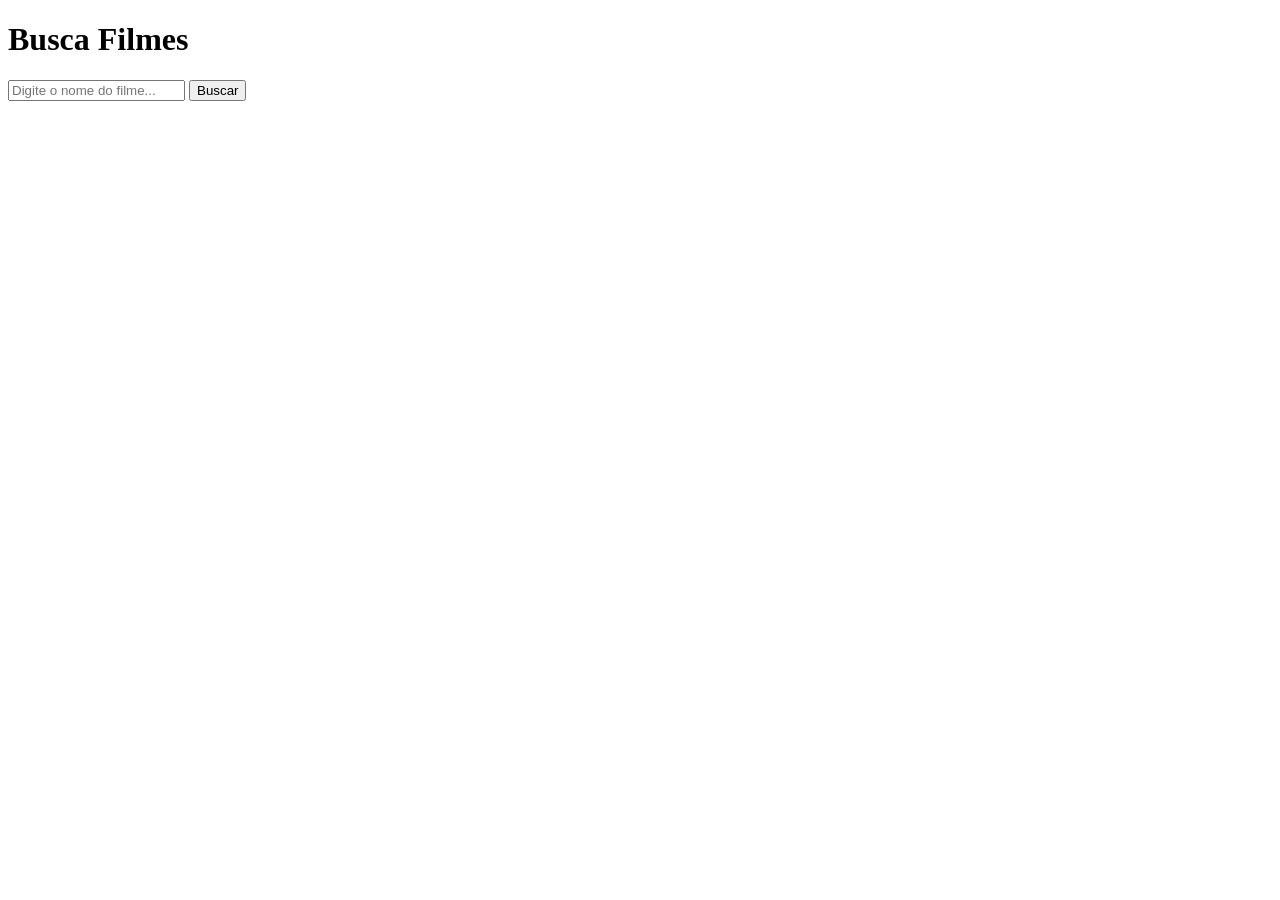
==== assets/index.html @ af987242 "html e JS Adicionando os elementos do html e codando o JS" ====
<!DOCTYPE html>
<html lang="pt-BR">
<head>
    <meta charset="UTF-8">
    <meta name="viewport" content="width=device-width, initial-scale=1.0">
    <title>Busca Filmes</title>
</head>
<body>
    <header>
        <h1>Busca Filmes</h1>
        <input type="text" id="searchInput" placeholder="Digite o nome do filme...">
        <button id="searchButton">Buscar</button>
    </header>
    <main>
        <div id="results"></div>
    </main>
    <script src="main.js"></script>
</body>
</html>
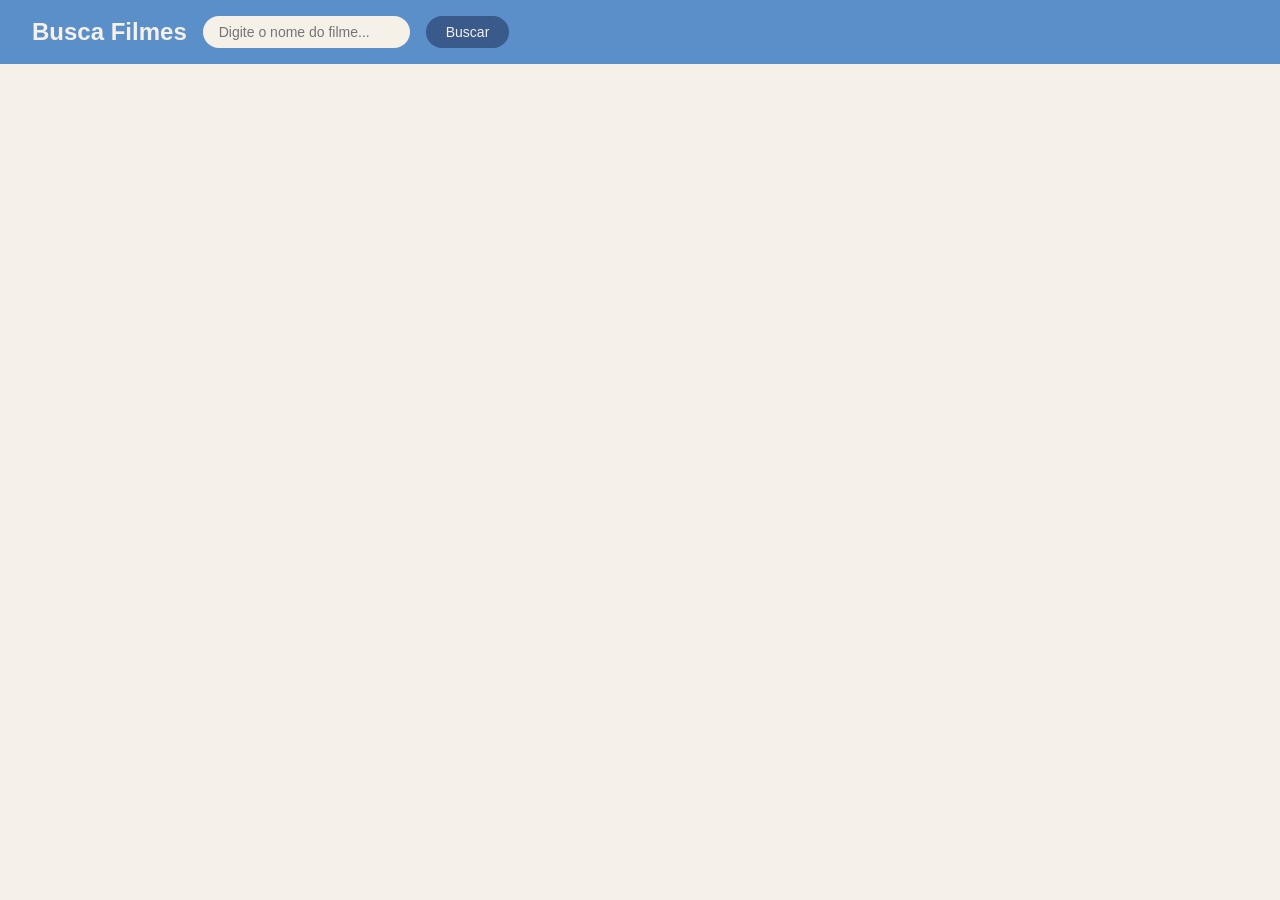
==== commit 0c897619: "css, fav icon e img null Add css, troquei favicon, js add uma linha que tira as img null" ====
--- a/assets/index.html
+++ b/assets/index.html
@@ -4,6 +4,9 @@
     <meta charset="UTF-8">
     <meta name="viewport" content="width=device-width, initial-scale=1.0">
     <title>Busca Filmes</title>
+    <link rel="stylesheet" href="style.css">
+    <link rel="icon" href="img/snorlax.png" type="image/png">
+
 </head>
 <body>
     <header>
--- a/assets/style.css
+++ b/assets/style.css
@@ -0,0 +1,81 @@
+* {
+    margin: 0;
+    padding: 0;
+    box-sizing: border-box;
+}
+
+body {
+    background-color: #f5f0e8;
+    color: #3a5a8c;
+    font-family:Arial, Helvetica, sans-serif;
+}
+
+header {
+    background-color: #5b8fc9;
+    padding: 16px 32px;
+    display: flex;
+    align-items: center;
+    gap: 16px;
+}
+
+h1 {
+    color: #f5f0e8;
+    font-size: 24px;
+}
+
+#searchInput {
+    padding: 8px 16px;
+    border-radius: 20px;
+    border: none;
+    background: #f5f0e8;
+    color: #3a5a8c;
+    font-size: 14px;
+    outline: none;
+}
+
+#searchButton {
+    padding: 8px 20px;
+    border-radius: 20px;
+    border: none;
+    background: #3a5a8c;
+    color: #f5f0e8;
+    font-size: 14px;
+    cursor: pointer;
+    font-weight: 500;
+}
+
+#searchButton:hover {
+    background: #2a4a7c;
+}
+
+#results {
+    padding: 24px 32px;
+    display: grid;
+    grid-template-columns: repeat(auto-fill, minmax(150px, 1fr));
+    gap: 16px;
+}
+
+.card {
+    background: #fff;
+    border-radius: 12px;
+    overflow: hidden;
+    border: 2px solid #d6cfc0;
+    cursor: pointer;
+    transition: transform 0.2s;
+}
+
+.card:hover {
+    transform: scale(1.03);
+}
+
+.card img {
+    width: 100%;
+    display: block;
+}
+
+.card p {
+    padding: 8px 10px;
+    font-size: 13px;
+    font-weight: 500;
+    color: #3a5a8c;
+}
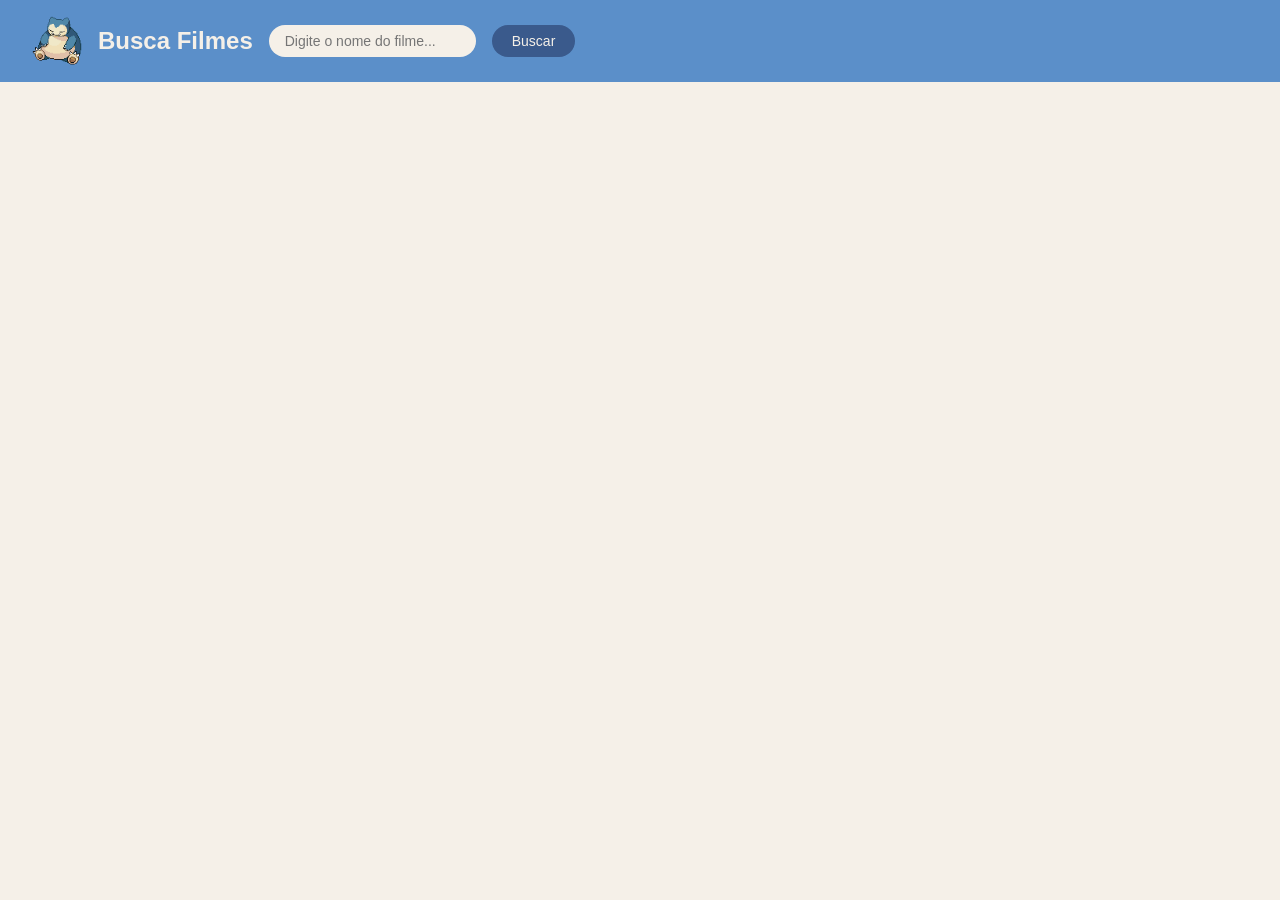
==== commit 47b4ecb6: "add img adicionei a img do favicon no header da page inicial (index.html)" ====
--- a/assets/index.html
+++ b/assets/index.html
@@ -3,13 +3,14 @@
 <head>
     <meta charset="UTF-8">
     <meta name="viewport" content="width=device-width, initial-scale=1.0">
-    <title>Busca Filmes</title>
-    <link rel="stylesheet" href="style.css">
+    <title>Busca Filmes/Séries</title>
+    <link rel="stylesheet" href="css/style.css">
     <link rel="icon" href="img/snorlax.png" type="image/png">
 
 </head>
 <body>
     <header>
+        <img src="img/snorlax.png" alt="Logo" class="logo">
         <h1>Busca Filmes</h1>
         <input type="text" id="searchInput" placeholder="Digite o nome do filme...">
         <button id="searchButton">Buscar</button>
@@ -17,6 +18,6 @@
     <main>
         <div id="results"></div>
     </main>
-    <script src="main.js"></script>
+    <script src="js/main.js"></script>
 </body>
 </html>
--- a/assets/css/style.css
+++ b/assets/css/style.css
@@ -0,0 +1,207 @@
+* {
+    margin: 0;
+    padding: 0;
+    box-sizing: border-box;
+}
+
+body {
+    background-color: #f5f0e8;
+    color: #3a5a8c;
+    font-family: Arial, Helvetica, sans-serif;
+}
+
+header {
+    background-color: #5b8fc9;
+    padding: 16px 32px;
+    display: flex;
+    align-items: center;
+    gap: 16px;
+}
+
+h1 {
+    color: #f5f0e8;
+    font-size: 24px;
+}
+
+
+a {
+    color: #f5f0e8;
+    text-decoration: none;
+    font-size: 14px;
+}
+
+.logo {
+    width: 50px;
+    height: 50px;
+    object-fit: contain;
+}
+
+#searchInput {
+    padding: 8px 16px;
+    border-radius: 20px;
+    border: none;
+    background: #f5f0e8;
+    color: #3a5a8c;
+    font-size: 14px;
+    outline: none;
+}
+
+#searchButton {
+    padding: 8px 20px;
+    border-radius: 20px;
+    border: none;
+    background: #3a5a8c;
+    color: #f5f0e8;
+    font-size: 14px;
+    cursor: pointer;
+    font-weight: 500;
+}
+
+#searchButton:hover {
+    background: #2a4a7c;
+}
+
+#results {
+    padding: 24px 32px;
+    display: grid;
+    grid-template-columns: repeat(auto-fill, minmax(150px, 1fr));
+    gap: 16px;
+}
+
+.card {
+    background: #fff;
+    border-radius: 12px;
+    overflow: hidden;
+    border: 2px solid #d6cfc0;
+    cursor: pointer;
+    transition: transform 0.2s;
+}
+
+.card:hover {
+    transform: scale(1.03);
+}
+
+.card img {
+    width: 100%;
+    display: block;
+}
+
+.card p {
+    padding: 8px 10px;
+    font-size: 13px;
+    font-weight: 500;
+    color: #3a5a8c;
+}
+
+.details-container {
+    display: flex;
+    gap: 40px;
+    align-items: center;
+    justify-content: center;
+    min-height: calc(100vh - 80px);
+    padding: 40px;
+    margin-top: -40px;
+}
+
+.left {
+    display: flex;
+    flex-direction: column;
+    align-items: center;
+    gap: 12px;
+    max-width: 280px;
+}
+
+.left img {
+    width: 280px;
+    border-radius: 16px;
+    box-shadow: 8px 8px 24px rgba(0, 0, 0, 0.25);
+    transform: translateY(-4px);
+}
+
+.left h2 {
+    font-size: 22px;
+    color: #3a5a8c;
+    font-weight: 600;
+    text-align: center;
+}
+
+.left .generos {
+    font-size: 12px;
+    color: #7a9abf;
+    text-transform: uppercase;
+    letter-spacing: 2px;
+    text-align: center;
+}
+
+.right {
+    display: flex;
+    flex-direction: column;
+    gap: 16px;
+    align-self: flex-start;
+    margin-top: 150px;
+}
+
+.nota-box {
+    background: #fff;
+    border: 2px solid #d6cfc0;
+    border-radius: 12px;
+    font-size: 16px;
+    font-weight: 600;
+    color: #3a5a8c;
+    text-align: center;
+    box-shadow: 4px 4px 12px rgba(0, 0, 0, 0.1);
+    width: 60px;
+    height: 60px;
+    display: flex;
+    align-items: center;
+    justify-content: center;
+}
+
+.descricao-box {
+    background: #fff;
+    border: 2px solid #d6cfc0;
+    border-radius: 12px;
+    padding: 10px 14px;
+    max-width: 200px;
+    box-shadow: 4px 4px 12px rgba(0, 0, 0, 0.1);
+    cursor: pointer;
+    overflow: hidden;
+}
+
+.descricao-box .label {
+    font-size: 13px;
+    font-weight: 600;
+    color: #3a5a8c;
+    text-transform: uppercase;
+    letter-spacing: 1px;
+}
+
+.descricao {
+    font-size: 14px;
+    line-height: 1.7;
+    color: #555;
+    max-height: 0;
+    overflow: hidden;
+    transition: max-height 0.4s ease, margin-top 0.3s ease;
+    margin-top: 0;
+}
+
+.descricao-box:hover .descricao {
+    max-height: 400px;
+    margin-top: 10px;
+}
+
+header a {
+    padding: 8px 20px;
+    border-radius: 20px;
+    border: 2px solid #f5f0e8;
+    color: #f5f0e8;
+    text-decoration: none;
+    font-size: 14px;
+    font-weight: 500;
+    transition: background 0.2s;
+}
+
+header a:hover {
+    background: rgba(255, 255, 255, 0.2);
+}
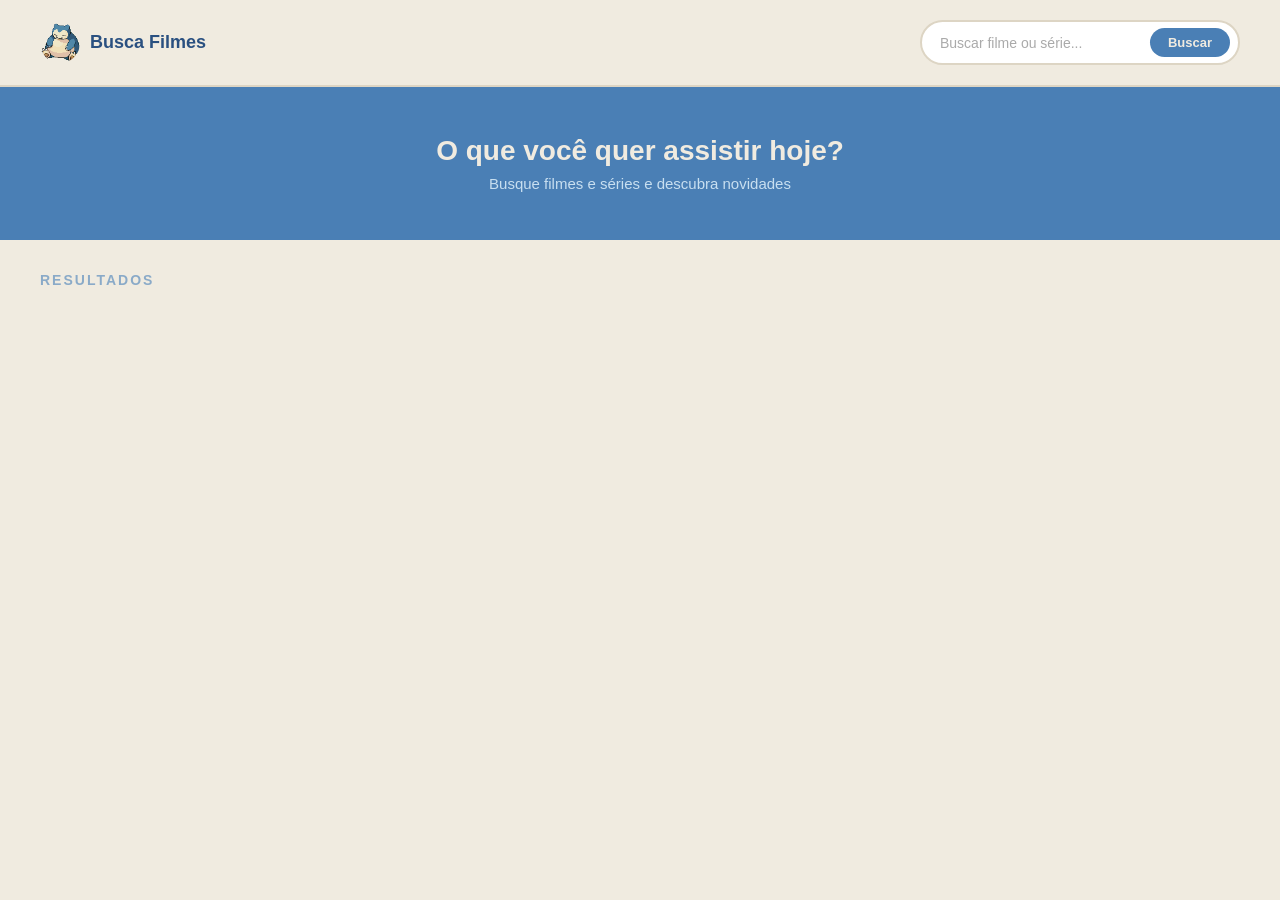
==== commit 34d5fa7f: "mudando css mudando css do site" ====
--- a/assets/index.html
+++ b/assets/index.html
@@ -10,14 +10,25 @@
 </head>
 <body>
     <header>
+    <div class="brand">
         <img src="img/snorlax.png" alt="Logo" class="logo">
         <h1>Busca Filmes</h1>
-        <input type="text" id="searchInput" placeholder="Digite o nome do filme...">
+    </div>
+    <div class="search-wrap">
+        <input type="text" id="searchInput" placeholder="Buscar filme ou série...">
         <button id="searchButton">Buscar</button>
-    </header>
-    <main>
+    </div>
+</header>
+<main>
+    <div class="hero">
+        <h2>O que você quer assistir hoje?</h2>
+        <p>Busque filmes e séries e descubra novidades</p>
+    </div>
+    <div class="section">
+        <p class="section-title">Resultados</p>
         <div id="results"></div>
-    </main>
+    </div>
+</main>
     <script src="js/main.js"></script>
 </body>
 </html>
--- a/assets/css/style.css
+++ b/assets/css/style.css
@@ -5,80 +5,129 @@
 }
 
 body {
-    background-color: #f5f0e8;
-    color: #3a5a8c;
-    font-family: Arial, Helvetica, sans-serif;
-}
-
+    background: #f0ebe0;
+    font-family: 'Segoe UI', Arial, sans-serif;
+    color: #2a5080;
+}
+
+/* HEADER */
 header {
-    background-color: #5b8fc9;
-    padding: 16px 32px;
-    display: flex;
-    align-items: center;
-    gap: 16px;
+    background: #f0ebe0;
+    padding: 20px 40px;
+    display: flex;
+    align-items: center;
+    justify-content: space-between;
+    border-bottom: 2px solid #ddd5c4;
+}
+
+.brand {
+    display: flex;
+    align-items: center;
+    gap: 10px;
+}
+
+.logo {
+    width: 40px;
+    height: 40px;
+    border-radius: 50%;
+    object-fit: contain;
 }
 
 h1 {
-    color: #f5f0e8;
-    font-size: 24px;
-}
-
-
-a {
-    color: #f5f0e8;
-    text-decoration: none;
+    font-size: 18px;
+    font-weight: 700;
+    color: #2a5080;
+}
+
+.search-wrap {
+    display: flex;
+    align-items: center;
+    background: #fff;
+    border: 2px solid #ddd5c4;
+    border-radius: 28px;
+    padding: 6px 8px 6px 18px;
+    gap: 8px;
+    width: 320px;
+}
+
+#searchInput {
+    border: none;
+    background: transparent;
+    outline: none;
     font-size: 14px;
-}
-
-.logo {
-    width: 50px;
-    height: 50px;
-    object-fit: contain;
-}
-
-#searchInput {
-    padding: 8px 16px;
+    color: #2a5080;
+    flex: 1;
+}
+
+#searchInput::placeholder {
+    color: #aaa;
+}
+
+#searchButton {
+    background: #4a7fb5;
+    color: #f0ebe0;
+    border: none;
     border-radius: 20px;
-    border: none;
-    background: #f5f0e8;
-    color: #3a5a8c;
+    padding: 7px 18px;
+    font-size: 13px;
+    cursor: pointer;
+    font-weight: 600;
+}
+
+#searchButton:hover {
+    background: #2a5080;
+}
+
+/* HERO */
+.hero {
+    background: #4a7fb5;
+    padding: 48px 40px;
+    text-align: center;
+}
+
+.hero h2 {
+    color: #f0ebe0;
+    font-size: 28px;
+    font-weight: 700;
+    margin-bottom: 8px;
+}
+
+.hero p {
+    color: #c8dff0;
+    font-size: 15px;
+}
+
+/* GRID */
+.section {
+    padding: 32px 40px;
+}
+
+.section-title {
     font-size: 14px;
-    outline: none;
-}
-
-#searchButton {
-    padding: 8px 20px;
-    border-radius: 20px;
-    border: none;
-    background: #3a5a8c;
-    color: #f5f0e8;
-    font-size: 14px;
-    cursor: pointer;
-    font-weight: 500;
-}
-
-#searchButton:hover {
-    background: #2a4a7c;
+    font-weight: 700;
+    color: #8aaac8;
+    text-transform: uppercase;
+    letter-spacing: 2px;
+    margin-bottom: 20px;
 }
 
 #results {
-    padding: 24px 32px;
     display: grid;
-    grid-template-columns: repeat(auto-fill, minmax(150px, 1fr));
-    gap: 16px;
+    grid-template-columns: repeat(auto-fill, minmax(130px, 1fr));
+    gap: 18px;
 }
 
 .card {
     background: #fff;
-    border-radius: 12px;
+    border-radius: 14px;
     overflow: hidden;
-    border: 2px solid #d6cfc0;
+    border: 2px solid #ddd5c4;
     cursor: pointer;
     transition: transform 0.2s;
 }
 
 .card:hover {
-    transform: scale(1.03);
+    transform: translateY(-4px);
 }
 
 .card img {
@@ -86,122 +135,162 @@
     display: block;
 }
 
-.card p {
-    padding: 8px 10px;
-    font-size: 13px;
+.card-body {
+    padding: 10px 12px;
+    border-top: 2px solid #f0ebe0;
+}
+
+.card-title {
+    font-size: 13px;
+    font-weight: 600;
+    color: #2a5080;
+    margin: 0 0 3px;
+}
+
+.card-type {
+    font-size: 11px;
+    color: #8aaac8;
+    margin: 0;
+}
+
+/* DETAIL */
+.detail-header {
+    background: #f0ebe0;
+    padding: 20px 40px;
+    display: flex;
+    align-items: center;
+    justify-content: space-between;
+    border-bottom: 2px solid #ddd5c4;
+}
+
+.back-btn {
+    background: #fff;
+    border: 2px solid #ddd5c4;
+    border-radius: 20px;
+    padding: 7px 16px;
+    font-size: 13px;
+    color: #2a5080;
+    cursor: pointer;
     font-weight: 500;
-    color: #3a5a8c;
+    text-decoration: none;
+}
+
+.back-btn:hover {
+    background: #ddd5c4;
 }
 
 .details-container {
-    display: flex;
-    gap: 40px;
-    align-items: center;
+    padding: 40px;
+    display: flex;
+    gap: 48px;
     justify-content: center;
     min-height: calc(100vh - 80px);
-    padding: 40px;
-    margin-top: -40px;
-}
-
-.left {
+    align-items: flex-start;
+    padding-top: 60px;
+}
+
+.left img {
+    width: 220px;
+    border-radius: 18px;
+    box-shadow: 12px 16px 40px rgba(42, 80, 128, 0.2);
+    display: block;
+}
+
+.info {
     display: flex;
     flex-direction: column;
-    align-items: center;
-    gap: 12px;
-    max-width: 280px;
-}
-
-.left img {
-    width: 280px;
-    border-radius: 16px;
-    box-shadow: 8px 8px 24px rgba(0, 0, 0, 0.25);
-    transform: translateY(-4px);
-}
-
-.left h2 {
-    font-size: 22px;
-    color: #3a5a8c;
-    font-weight: 600;
-    text-align: center;
-}
-
-.left .generos {
+    gap: 20px;
+    max-width: 400px;
+    padding-top: 12px;
+}
+
+.info-title {
+    font-size: 26px;
+    font-weight: 700;
+    color: #2a5080;
+}
+
+.info-genre {
     font-size: 12px;
-    color: #7a9abf;
+    color: #8aaac8;
     text-transform: uppercase;
     letter-spacing: 2px;
-    text-align: center;
-}
-
-.right {
-    display: flex;
-    flex-direction: column;
-    gap: 16px;
-    align-self: flex-start;
-    margin-top: 150px;
-}
-
-.nota-box {
-    background: #fff;
-    border: 2px solid #d6cfc0;
-    border-radius: 12px;
-    font-size: 16px;
+    margin-top: 6px;
+}
+
+.badges {
+    display: flex;
+    gap: 8px;
+    flex-wrap: wrap;
+}
+
+.badge {
+    background: #e8f0f8;
+    border-radius: 20px;
+    padding: 5px 14px;
+    font-size: 12px;
+    color: #4a7fb5;
     font-weight: 600;
-    color: #3a5a8c;
-    text-align: center;
-    box-shadow: 4px 4px 12px rgba(0, 0, 0, 0.1);
-    width: 60px;
-    height: 60px;
+}
+
+.nota-row {
+    display: flex;
+    align-items: center;
+    gap: 10px;
+}
+
+.nota-circle {
+    width: 56px;
+    height: 56px;
+    border-radius: 50%;
+    background: #4a7fb5;
     display: flex;
     align-items: center;
     justify-content: center;
+    color: #f0ebe0;
+    font-size: 17px;
+    font-weight: 700;
+    flex-shrink: 0;
+}
+
+.nota-text {
+    font-size: 13px;
+    color: #8aaac8;
 }
 
 .descricao-box {
     background: #fff;
-    border: 2px solid #d6cfc0;
-    border-radius: 12px;
-    padding: 10px 14px;
-    max-width: 200px;
-    box-shadow: 4px 4px 12px rgba(0, 0, 0, 0.1);
+    border: 2px solid #ddd5c4;
+    border-radius: 14px;
+    padding: 14px 18px;
     cursor: pointer;
     overflow: hidden;
 }
 
 .descricao-box .label {
-    font-size: 13px;
-    font-weight: 600;
-    color: #3a5a8c;
+    font-size: 12px;
+    font-weight: 700;
+    color: #4a7fb5;
     text-transform: uppercase;
     letter-spacing: 1px;
 }
 
 .descricao {
-    font-size: 14px;
+    font-size: 13px;
     line-height: 1.7;
-    color: #555;
+    color: #666;
     max-height: 0;
     overflow: hidden;
     transition: max-height 0.4s ease, margin-top 0.3s ease;
-    margin-top: 0;
+    scrollbar-width: none;
+}
+
+.descricao::-webkit-scrollbar {
+    display: none;
 }
 
 .descricao-box:hover .descricao {
-    max-height: 400px;
+    max-height: 200px;
+    overflow-y: auto;
     margin-top: 10px;
-}
-
-header a {
-    padding: 8px 20px;
-    border-radius: 20px;
-    border: 2px solid #f5f0e8;
-    color: #f5f0e8;
-    text-decoration: none;
-    font-size: 14px;
-    font-weight: 500;
-    transition: background 0.2s;
-}
-
-header a:hover {
-    background: rgba(255, 255, 255, 0.2);
 }
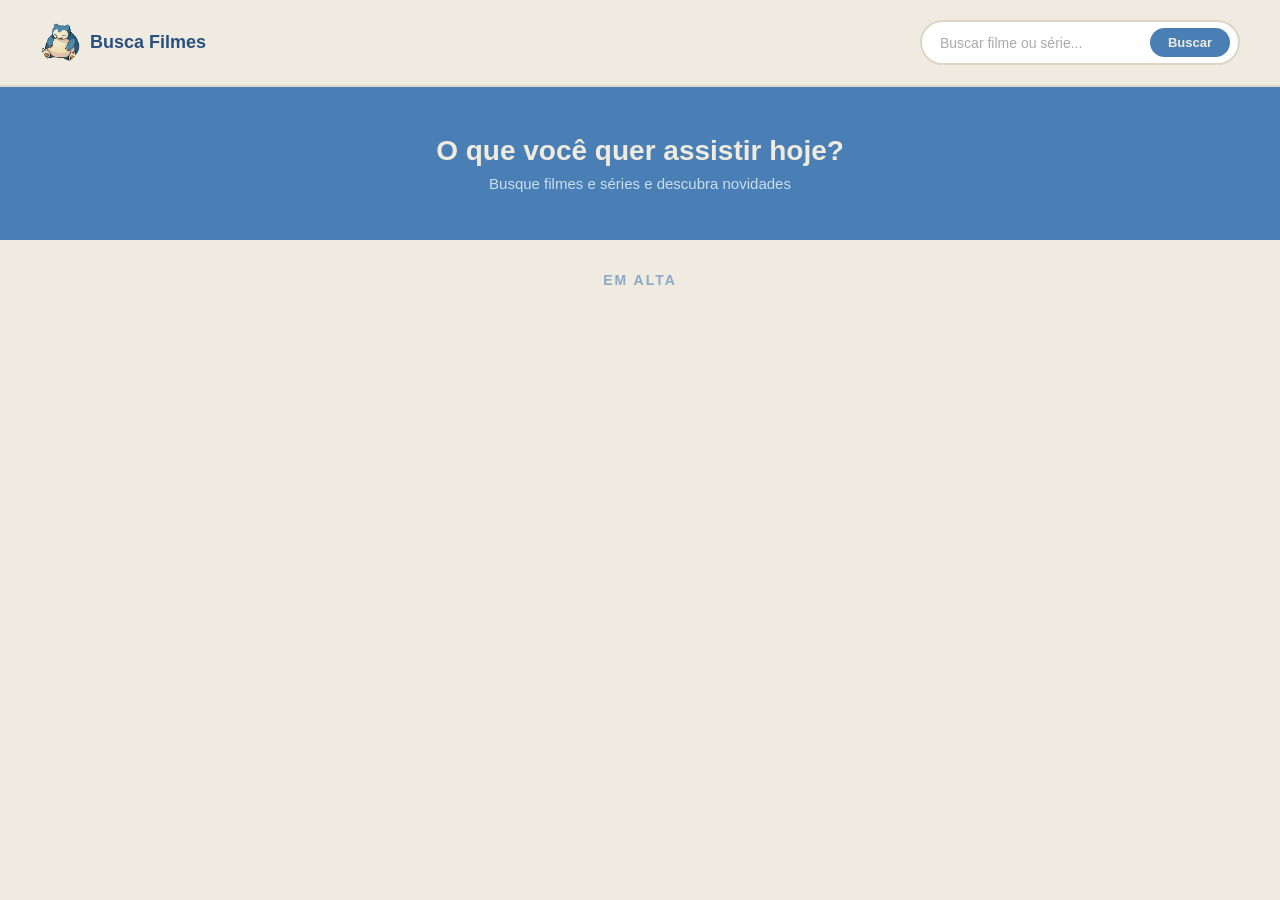
==== commit 566c950f: "css css ajustes minimos" ====
--- a/assets/index.html
+++ b/assets/index.html
@@ -25,7 +25,7 @@
         <p>Busque filmes e séries e descubra novidades</p>
     </div>
     <div class="section">
-        <p class="section-title">Resultados</p>
+        <p class="section-title">Em alta</p>
         <div id="results"></div>
     </div>
 </main>
--- a/assets/css/style.css
+++ b/assets/css/style.css
@@ -109,6 +109,7 @@
     text-transform: uppercase;
     letter-spacing: 2px;
     margin-bottom: 20px;
+    text-align: center;
 }
 
 #results {
